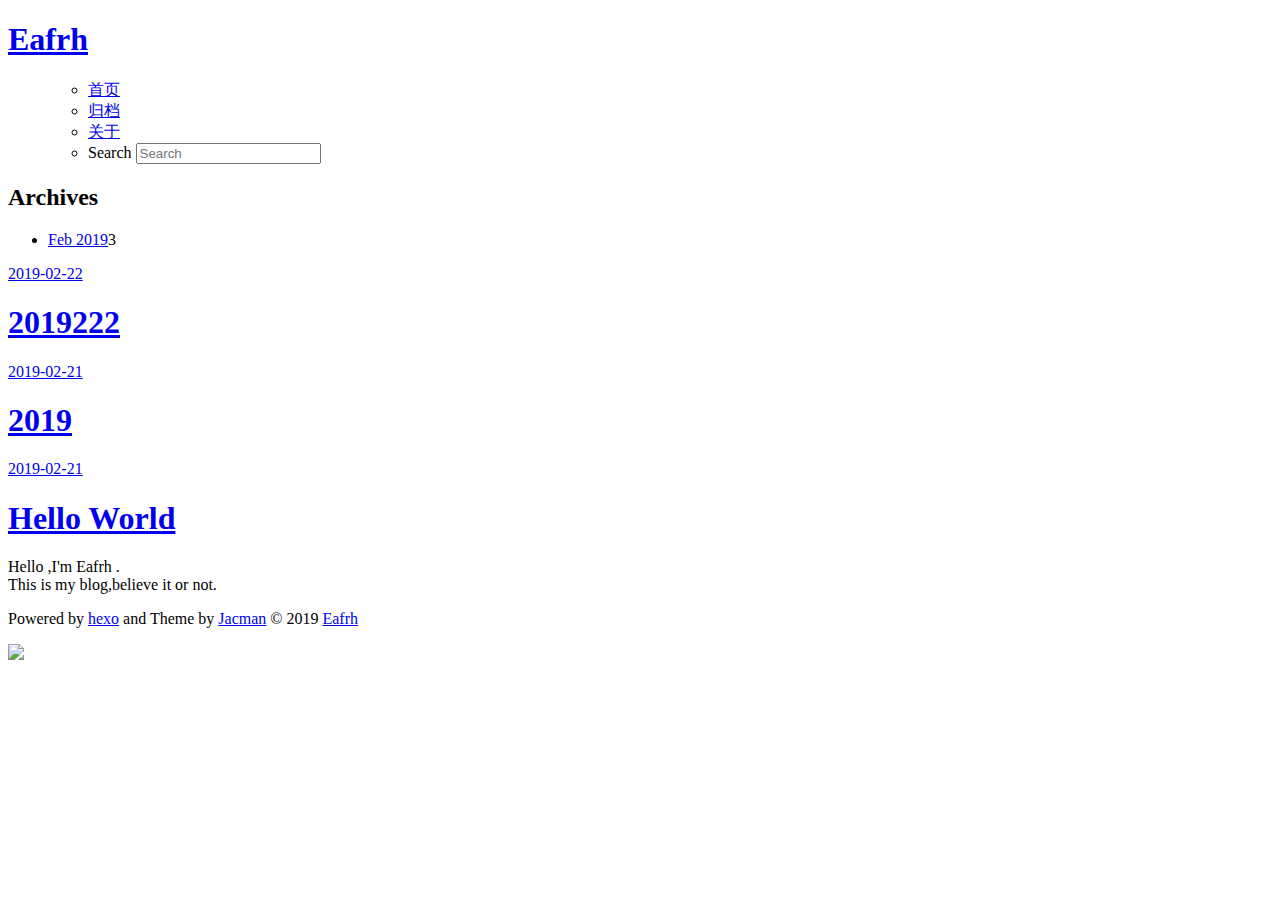
==== archives/index.html @ 582aca59 "Site updated: 2019-02-23 19:13:22" ====
<!DOCTYPE HTML>
<html>
<head><meta name="generator" content="Hexo 3.8.0">
  <meta charset="UTF-8">
  
    <title>Archives | Eafrh</title>
    <meta name="viewport" content="width=device-width, initial-scale=1,user-scalable=no">
    
    <meta name="author" content="Eafrh">
    

    
    <meta property="og:type" content="website">
<meta property="og:title" content="Eafrh">
<meta property="og:url" content="http://yoursite.com/archives/index.html">
<meta property="og:site_name" content="Eafrh">
<meta property="og:locale" content="default">
<meta name="twitter:card" content="summary">
<meta name="twitter:title" content="Eafrh">

    
    <link rel="alternative" href="/atom.xml" title="Eafrh" type="application/atom+xml">
    
    
    <link rel="icon" href="/img/earth.ico">
    
    
    <link rel="apple-touch-icon" href="/img/earth.icns">
    <link rel="apple-touch-icon-precomposed" href="/img/earth.icns">
    
    <link rel="stylesheet" href="/css/style.css">
</head>
</html>
    <body>
      <header>
        
<div>
		
			<div id="textlogo">
				<h1 class="site-name"><a href="/" title="Eafrh">Eafrh</a></h1>
				<h2 class="blog-motto"></h2>
			</div>
			<div class="navbar"><a class="navbutton navmobile" href="#" title="Menu">
			</a></div>
			<nav class="animated">
				<ul>
					<ul>
					 
						<li><a href="/">首页</a></li>
					
						<li><a href="/archives">归档</a></li>
					
						<li><a href="/about">关于</a></li>
					
					<li>
 					
					<form class="search" action="//google.com/search" method="get" accept-charset="utf-8">
						<label>Search</label>
						<input type="search" id="search" name="q" autocomplete="off" maxlength="20" placeholder="Search">
						<input type="hidden" name="q" value="site:yoursite.com">
					</form>
					
					</li>
				</ul>
			</ul></nav>			
</div>
      </header>
      <div id="container">
        

<div class="archive-title">
  <h2 class="archive-icon">Archives</h2>
  
  <div class="archiveslist archive-float clearfix">
   <ul class="archive-list"><li class="archive-list-item"><a class="archive-list-link" href="/archives/2019/02/">Feb 2019</a><span class="archive-list-count">3</span></li></ul>
 </div>
  
</div>
<div id="main" class="archive-part clearfix">
  <div id="archive-page">

  <section class="post" itemscope itemprop="blogPost">
  
    <a href="/2019/02/22/2019222/" title="2019222" itemprop="url">
  

    <time datetime="2019-02-21T16:17:32.000Z" itemprop="datePublished">2019-02-22</time>


    <h1 itemprop="name">2019222</h1>

  </a>
</section>

  <section class="post" itemscope itemprop="blogPost">
  
    <a href="/2019/02/21/2019/" title="2019" itemprop="url">
  

    <time datetime="2019-02-21T15:15:10.000Z" itemprop="datePublished">2019-02-21</time>


    <h1 itemprop="name">2019</h1>

  </a>
</section>

  <section class="post" itemscope itemprop="blogPost">
  
    <a href="/2019/02/21/hello-world/" title="Hello World" itemprop="url">
  

    <time datetime="2019-02-21T15:05:26.982Z" itemprop="datePublished">2019-02-21</time>


    <h1 itemprop="name">Hello World</h1>

  </a>
</section>


  </div>
</div>

      </div>
      <footer><div id="footer">
	
	<div class="line">
		<span></span>
		<div class="author"></div>
	</div>
	
	
	<section class="info">
		<p> Hello ,I&#39;m Eafrh . <br>
			This is my blog,believe it or not.</p>
	</section>
	 
	<div class="social-font">
		
		
		
		
		
		
		
		
		
		
	</div>
			
		

		<p class="copyright">
		Powered by <a href="http://hexo.io" target="_blank" title="hexo">hexo</a> and Theme by <a href="https://github.com/wuchong/jacman" target="_blank" title="Jacman">Jacman</a> © 2019 
		
		<a href="/about" target="_blank" title="Eafrh">Eafrh</a>
		
		
		</p>
</div>
</footer>
      <script src="/js/jquery-2.0.3.min.js"></script>
<script src="/js/jquery.imagesloaded.min.js"></script>
<script src="/js/gallery.js"></script>
<script src="/js/jquery.qrcode-0.12.0.min.js"></script>

<script type="text/javascript">
$(document).ready(function(){ 
  $('.navbar').click(function(){
    $('header nav').toggleClass('shownav');
  });
  var myWidth = 0;
  function getSize(){
    if( typeof( window.innerWidth ) == 'number' ) {
      myWidth = window.innerWidth;
    } else if( document.documentElement && document.documentElement.clientWidth) {
      myWidth = document.documentElement.clientWidth;
    };
  };
  var m = $('#main'),
      a = $('#asidepart'),
      c = $('.closeaside'),
      o = $('.openaside');
  c.click(function(){
    a.addClass('fadeOut').css('display', 'none');
    o.css('display', 'block').addClass('fadeIn');
    m.addClass('moveMain');
  });
  o.click(function(){
    o.css('display', 'none').removeClass('beforeFadeIn');
    a.css('display', 'block').removeClass('fadeOut').addClass('fadeIn');      
    m.removeClass('moveMain');
  });
  $(window).scroll(function(){
    o.css("top",Math.max(80,260-$(this).scrollTop()));
  });
  
  $(window).resize(function(){
    getSize(); 
    if (myWidth >= 1024) {
      $('header nav').removeClass('shownav');
    }else{
      m.removeClass('moveMain');
      a.css('display', 'block').removeClass('fadeOut');
      o.css('display', 'none');
        
    }
  });
});
</script>












<link rel="stylesheet" href="/fancybox/jquery.fancybox.css" media="screen" type="text/css">
<script src="/fancybox/jquery.fancybox.pack.js"></script>
<script type="text/javascript">
$(document).ready(function(){ 
  $('.article-content').each(function(i){
    $(this).find('img').each(function(){
      if ($(this).parent().hasClass('fancybox')) return;
      var alt = this.alt;
      if (alt) $(this).after('<span class="caption">' + alt + '</span>');
      $(this).wrap('<a href="' + this.src + '" title="' + alt + '" class="fancybox"></a>');
    });
    $(this).find('.fancybox').each(function(){
      $(this).attr('rel', 'article' + i);
    });
  });
  if($.fancybox){
    $('.fancybox').fancybox();
  }
}); 
</script>



<!-- Analytics Begin -->





<!-- Analytics End -->

<!-- Totop Begin -->

	<div id="totop">
	<a title="Back to Top"><img src="/img/scrollup.png"></a>
	</div>
	<script src="/js/totop.js"></script>

<!-- Totop End -->

<!-- MathJax Begin -->
<!-- mathjax config similar to math.stackexchange -->


<!-- MathJax End -->

<!-- Tiny_search Begin -->

<!-- Tiny_search End -->

    </body>
   </html>
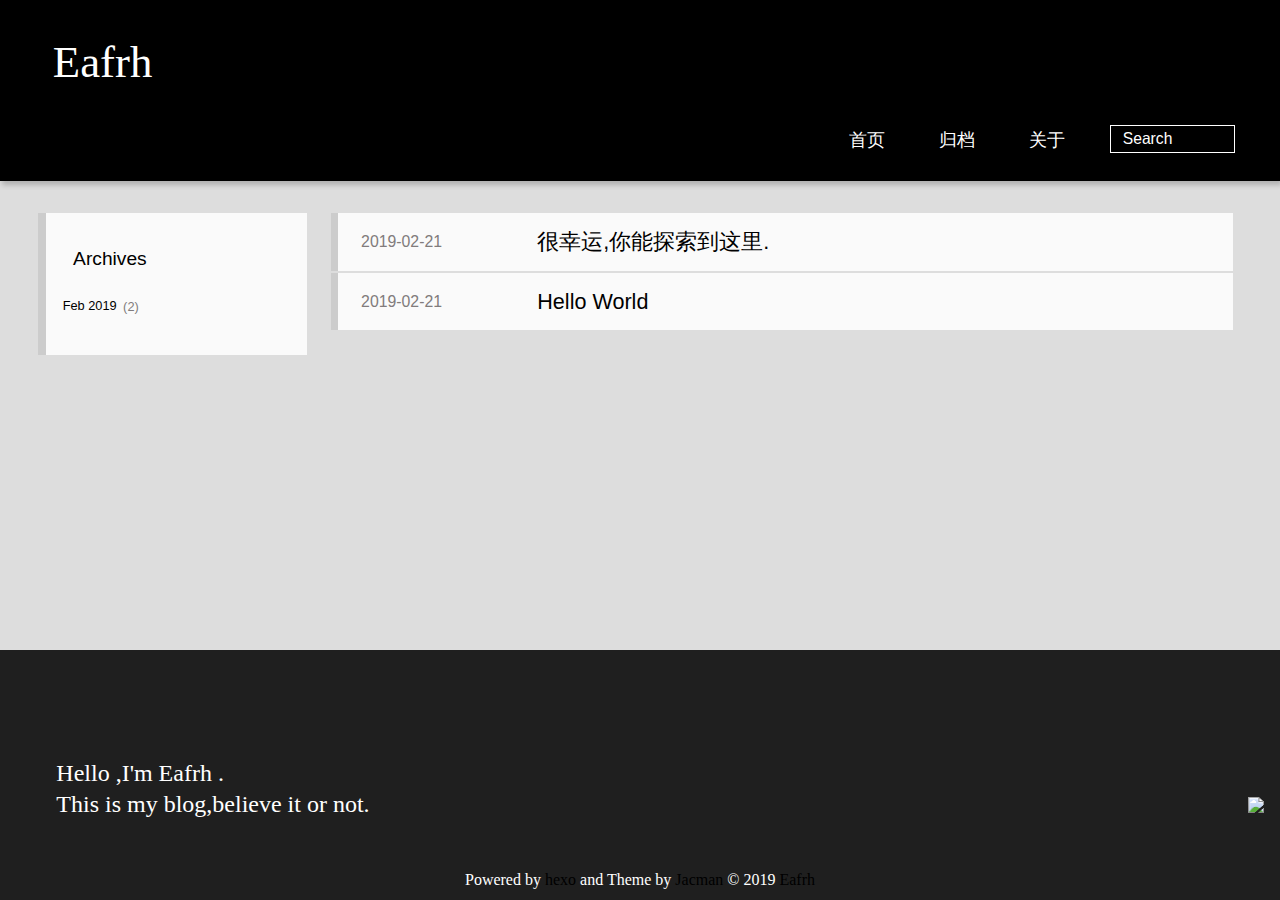
==== commit 88b2908d: "Site updated: 2019-02-23 19:33:35" ====
--- a/archives/index.html
+++ b/archives/index.html
@@ -73,7 +73,7 @@
   <h2 class="archive-icon">Archives</h2>
   
   <div class="archiveslist archive-float clearfix">
-   <ul class="archive-list"><li class="archive-list-item"><a class="archive-list-link" href="/archives/2019/02/">Feb 2019</a><span class="archive-list-count">3</span></li></ul>
+   <ul class="archive-list"><li class="archive-list-item"><a class="archive-list-link" href="/archives/2019/02/">Feb 2019</a><span class="archive-list-count">2</span></li></ul>
  </div>
   
 </div>
@@ -82,54 +82,36 @@
 
   <section class="post" itemscope itemprop="blogPost">
   
-    <a href="/2019/02/22/2019222/" title="2019222" itemprop="url">
-  
-
-    <time datetime="2019-02-21T16:17:32.000Z" itemprop="datePublished">2019-02-22</time>
-
-
-    <h1 itemprop="name">2019222</h1>
+    <a href="/2019/02/21/2019/" title="很幸运,你能探索到这里." itemprop="url">
+  
+
+    <time datetime="2019-02-21T15:15:10.000Z" itemprop="datePublished">2019-02-21</time>
+
+
+    <h1 itemprop="name">很幸运,你能探索到这里.</h1>
 
   </a>
 </section>
 
   <section class="post" itemscope itemprop="blogPost">
   
-    <a href="/2019/02/21/2019/" title="2019" itemprop="url">
-  
-
-    <time datetime="2019-02-21T15:15:10.000Z" itemprop="datePublished">2019-02-21</time>
-
-
-    <h1 itemprop="name">2019</h1>
+    <a href="/2019/02/21/hello-world/" title="Hello World" itemprop="url">
+  
+
+    <time datetime="2019-02-21T15:05:26.982Z" itemprop="datePublished">2019-02-21</time>
+
+
+    <h1 itemprop="name">Hello World</h1>
 
   </a>
 </section>
 
-  <section class="post" itemscope itemprop="blogPost">
-  
-    <a href="/2019/02/21/hello-world/" title="Hello World" itemprop="url">
-  
-
-    <time datetime="2019-02-21T15:05:26.982Z" itemprop="datePublished">2019-02-21</time>
-
-
-    <h1 itemprop="name">Hello World</h1>
-
-  </a>
-</section>
-
 
   </div>
 </div>
 
       </div>
       <footer><div id="footer">
-	
-	<div class="line">
-		<span></span>
-		<div class="author"></div>
-	</div>
 	
 	
 	<section class="info">
--- a/css/style.css
+++ b/css/style.css
@@ -0,0 +1,2360 @@
+html,
+body,
+div,
+span,
+applet,
+object,
+iframe,
+h1,
+h2,
+h3,
+h4,
+h5,
+h6,
+p,
+blockquote,
+pre,
+a,
+abbr,
+acronym,
+address,
+big,
+cite,
+code,
+del,
+dfn,
+em,
+img,
+ins,
+kbd,
+q,
+s,
+samp,
+small,
+strike,
+strong,
+sub,
+sup,
+tt,
+var,
+dl,
+dt,
+dd,
+ol,
+ul,
+li,
+fieldset,
+form,
+label,
+legend,
+table,
+caption,
+tbody,
+tfoot,
+thead,
+tr,
+th,
+td {
+  margin: 0;
+  padding: 0;
+  border: 0;
+  outline: 0;
+  font-weight: inherit;
+  font-style: inherit;
+  font-family: inherit;
+  font-size: 100%;
+  vertical-align: baseline;
+}
+body {
+  line-height: 1;
+  color: #000;
+  background: #fff;
+}
+ol,
+ul {
+  list-style: none;
+}
+table {
+  border-collapse: separate;
+  border-spacing: 0;
+  vertical-align: middle;
+}
+caption,
+th,
+td {
+  text-align: left;
+  font-weight: normal;
+  vertical-align: middle;
+}
+a img {
+  border: none;
+}
+/* custom Font*/
+@font-face {
+  font-family: "covered_by_your_graceregular";
+  font-weight: normal;
+  font-style: normal;
+  src: url("../font/coveredbyyourgrace-webfont.eot");
+  src: url("../font/coveredbyyourgrace-webfont.eot?#iefix") format('embedded-opentype'), url("../font/coveredbyyourgrace-webfont.svg#covered_by_your_graceregular") format('svg'), url("../font/coveredbyyourgrace-webfont.woff") format('woff'), url("../font/coveredbyyourgrace-webfont.ttf") format('truetype');
+}
+/* icon Font */
+@font-face {
+  font-family: "FontAwesome";
+  font-style: normal;
+  font-weight: normal;
+  src: url("../font/fontawesome-webfont.eot?v=#4.0.3");
+  src: url("../font/fontawesome-webfont.eot?#iefix&v=#4.0.3") format("embedded-opentype"), url("../font/fontawesome-webfont.woff?v=#4.0.3") format("woff"), url("../font/fontawesome-webfont.ttf?v=#4.0.3") format("truetype"), url("../font/fontawesome-webfont.svg#fontawesomeregular?v=#4.0.3") format("svg");
+}
+@font-face {
+  font-family: "fontdiao";
+  font-weight: normal;
+  font-style: normal;
+  src: url("../font/fontdiao.eot");
+  src: url("../font/fontdiao.eot?#iefix") format('embedded-opentype'), url("../font/fontdiao.svg#fontdiao") format('svg'), url("../font/fontdiao.woff") format('woff'), url("../font/fontdiao.ttf") format('truetype');
+}
+/* Public style */
+* {
+  -webkit-margin-before: 0;
+  -webkit-margin-after: 0;
+}
+body {
+  background: #ddd;
+  font-family: "Helvetica Neue", "Helvetica", "Microsoft YaHei", "WenQuanYi Micro Hei", Arial, sans-serif;
+  font-size: 100%;
+  color: #817c7c;
+  line-height: 1.5;
+  min-height: 100vh;
+  display: -webkit-flex;
+  display: -webkit-box;
+  display: -moz-box;
+  display: -webkit-flex;
+  display: -ms-flexbox;
+  display: box;
+  display: flex;
+  -webkit-flex-direction: column;
+  -webkit-box-orient: vertical;
+  -moz-box-orient: vertical;
+  -o-box-orient: vertical;
+  -webkit-flex-direction: column;
+  -ms-flex-direction: column;
+  flex-direction: column;
+}
+iframe {
+  margin-top: 10px;
+}
+small {
+  font-size: 80%;
+}
+sub,
+sup {
+  font-size: 75%;
+  line-height: 0;
+  position: relative;
+  vertical-align: baseline;
+}
+sup {
+  top: -0.5em;
+  padding-left: 0.3em;
+}
+sub {
+  bottom: -0.25em;
+}
+a {
+  text-decoration: none;
+  color: #817c7c;
+}
+a:hover,
+a:focus {
+  outline: 0;
+  text-decoration: none;
+  -webkit-transition: color 0.25s, background 0.5s;
+  -moz-transition: color 0.25s, background 0.5s;
+  -o-transition: color 0.25s, background 0.5s;
+  -ms-transition: color 0.25s, background 0.5s;
+  transition: color 0.25s, background 0.5s;
+}
+a:hover:before {
+  -webkit-transition: color 0.25s, background 0.5s;
+  -moz-transition: color 0.25s, background 0.5s;
+  -o-transition: color 0.25s, background 0.5s;
+  -ms-transition: color 0.25s, background 0.5s;
+  transition: color 0.25s, background 0.5s;
+}
+input:focus {
+  outline: none;
+}
+input,
+button {
+  margin: 0;
+  padding: 0;
+}
+input::-moz-focus-inner,
+button::-moz-focus-inner {
+  border: 0;
+  padding: 0;
+}
+h1 {
+  font-size: 1.5em;
+}
+.fa {
+  display: inline-block;
+  font-family: FontAwesome;
+  font-style: normal;
+  font-weight: normal;
+  line-height: 1;
+  -webkit-font-smoothing: antialiased;
+  -moz-osx-font-smoothing: grayscale;
+}
+.clearfix {
+  zoom: 1;
+}
+.clearfix:before,
+.clearfix:after {
+  content: "";
+  display: table;
+}
+.clearfix:after {
+  clear: both;
+}
+::-webkit-input-placeholder {
+  color: #fff;
+  padding: 2px 0 0 4px;
+}
+::-moz-placeholder {
+  color: #fff;
+  padding: 2px 0 0 4px;
+}
+:-ms-input-placeholder {
+  color: #fff;
+  padding: 2px 0 0 4px;
+}
+::-webkit-input-placeholder::before {
+  font-family: "FontAwesome";
+  -webkit-font-smoothing: antialiased;
+  -moz-osx-font-smoothing: grayscale;
+  content: "\f002";
+  padding-right: 4px;
+}
+::-moz-placeholder:before {
+  font-family: "FontAwesome";
+  -webkit-font-smoothing: antialiased;
+  -moz-osx-font-smoothing: grayscale;
+  content: "\f002";
+  padding-right: 4px;
+}
+:-ms-input-placeholder::before {
+  font-family: "FontAwesome";
+  -webkit-font-smoothing: antialiased;
+  -moz-osx-font-smoothing: grayscale;
+  content: "\f002";
+  padding-right: 4px;
+}
+input[type="search"]::-webkit-search-cancel-button,
+input[type="search"]::-webkit-search-decoration {
+  -webkit-appearance: none;
+}
+::-webkit-search-cancel-button:after {
+  font-family: "FontAwesome";
+  -webkit-font-smoothing: antialiased;
+  -moz-osx-font-smoothing: grayscale;
+  content: '\f00d';
+  color: #fff;
+  padding-right: 4px;
+}
+/* css3 animate */
+.animated {
+  -webkit-animation-fill-mode: both;
+  -moz-animation-fill-mode: both;
+  -o-animation-fill-mode: both;
+  -ms-animation-fill-mode: both;
+  animation-fill-mode: both;
+  -webkit-animation-duration: 1s;
+  -moz-animation-duration: 1s;
+  -o-animation-duration: 1s;
+  -ms-animation-duration: 1s;
+  animation-duration: 1s;
+}
+@-webkit-keyframes fadeIn {
+  0% {
+    opacity: 0;
+    -ms-filter: "progid:DXImageTransform.Microsoft.Alpha(Opacity=0)";
+    filter: alpha(opacity=0);
+  }
+  100% {
+    opacity: 1;
+    -ms-filter: none;
+    filter: none;
+  }
+}
+.fadeIn {
+  -webkit-animation-name: fadeIn;
+  -moz-animation-name: fadeIn;
+  -o-animation-name: fadeIn;
+  -ms-animation-name: fadeIn;
+  animation-name: fadeIn;
+}
+.fadeOut {
+  -webkit-animation-name: fadeOut;
+  -moz-animation-name: fadeOut;
+  -o-animation-name: fadeOut;
+  -ms-animation-name: fadeOut;
+  animation-name: fadeOut;
+}
+@-moz-keyframes fadeInDown {
+  0% {
+    opacity: 0;
+    -ms-filter: "progid:DXImageTransform.Microsoft.Alpha(Opacity=0)";
+    filter: alpha(opacity=0);
+    -webkit-transform: translateY(-20px);
+    -moz-transform: translateY(-20px);
+    -o-transform: translateY(-20px);
+    -ms-transform: translateY(-20px);
+    transform: translateY(-20px);
+  }
+  100% {
+    opacity: 1;
+    -ms-filter: none;
+    filter: none;
+    -webkit-transform: translateY(0);
+    -moz-transform: translateY(0);
+    -o-transform: translateY(0);
+    -ms-transform: translateY(0);
+    transform: translateY(0);
+  }
+}
+@-webkit-keyframes fadeInDown {
+  0% {
+    opacity: 0;
+    -ms-filter: "progid:DXImageTransform.Microsoft.Alpha(Opacity=0)";
+    filter: alpha(opacity=0);
+    -webkit-transform: translateY(-20px);
+    -moz-transform: translateY(-20px);
+    -o-transform: translateY(-20px);
+    -ms-transform: translateY(-20px);
+    transform: translateY(-20px);
+  }
+  100% {
+    opacity: 1;
+    -ms-filter: none;
+    filter: none;
+    -webkit-transform: translateY(0);
+    -moz-transform: translateY(0);
+    -o-transform: translateY(0);
+    -ms-transform: translateY(0);
+    transform: translateY(0);
+  }
+}
+@-o-keyframes fadeInDown {
+  0% {
+    opacity: 0;
+    -ms-filter: "progid:DXImageTransform.Microsoft.Alpha(Opacity=0)";
+    filter: alpha(opacity=0);
+    -webkit-transform: translateY(-20px);
+    -moz-transform: translateY(-20px);
+    -o-transform: translateY(-20px);
+    -ms-transform: translateY(-20px);
+    transform: translateY(-20px);
+  }
+  100% {
+    opacity: 1;
+    -ms-filter: none;
+    filter: none;
+    -webkit-transform: translateY(0);
+    -moz-transform: translateY(0);
+    -o-transform: translateY(0);
+    -ms-transform: translateY(0);
+    transform: translateY(0);
+  }
+}
+@keyframes fadeInDown {
+  0% {
+    opacity: 0;
+    -ms-filter: "progid:DXImageTransform.Microsoft.Alpha(Opacity=0)";
+    filter: alpha(opacity=0);
+    -webkit-transform: translateY(-20px);
+    -moz-transform: translateY(-20px);
+    -o-transform: translateY(-20px);
+    -ms-transform: translateY(-20px);
+    transform: translateY(-20px);
+  }
+  100% {
+    opacity: 1;
+    -ms-filter: none;
+    filter: none;
+    -webkit-transform: translateY(0);
+    -moz-transform: translateY(0);
+    -o-transform: translateY(0);
+    -ms-transform: translateY(0);
+    transform: translateY(0);
+  }
+}
+body >header {
+  width: 100%;
+  -webkit-box-shadow: 2px 4px 5px rgba(3,3,3,0.2);
+  box-shadow: 2px 4px 5px rgba(3,3,3,0.2);
+  background: url("../") center #000;
+  color: #fff;
+  padding: 1em 0 0.8em;
+}
+@media only screen and (min-width: 1024px) {
+  body >header {
+    padding: 1.8em 0 1.5em;
+  }
+}
+body >header >div {
+  width: 95%;
+  margin: 0 auto;
+  position: relative;
+  overflow: hidden;
+}
+@media only screen and (min-width: 1024px) {
+  body >header >div {
+    width: 93%;
+  }
+}
+body >header a {
+  display: block;
+  color: #fff;
+}
+#imglogo {
+  float: left;
+  width: 4em;
+  height: 4em;
+}
+@media only screen and (min-width: 768px) {
+  #imglogo {
+    width: 5em;
+  }
+}
+@media only screen and (min-width: 1024px) {
+  #imglogo {
+    width: 5.5em;
+  }
+}
+#imglogo img {
+  width: 4em;
+}
+@media only screen and (min-width: 768px) {
+  #imglogo img {
+    width: 5em;
+  }
+}
+@media only screen and (min-width: 1024px) {
+  #imglogo img {
+    width: 5.5em;
+  }
+}
+#textlogo {
+  float: left;
+  width: 75%;
+  margin-left: 0.5em;
+}
+#textlogo h1.site-name {
+  width: 86%;
+  font-family: "covered_by_your_graceregular";
+  font-size: 200%;
+  line-height: 1.5;
+  -webkit-font-smoothing: antialiased;
+  -moz-osx-font-smoothing: grayscale;
+}
+@media only screen and (min-width: 768px) {
+  #textlogo h1.site-name {
+    font-size: 240%;
+  }
+}
+@media only screen and (min-width: 1024px) {
+  #textlogo h1.site-name {
+    font-size: 280%;
+  }
+}
+#textlogo h2.blog-motto {
+  font-size: 0.7em;
+  font-weight: normal;
+}
+@media only screen and (min-width: 768px) {
+  #textlogo h2.blog-motto {
+    font-size: 100%;
+  }
+}
+@media only screen and (min-width: 1024px) {
+  #textlogo h2.blog-motto {
+    font-size: 110%;
+  }
+}
+.navbar {
+  position: absolute;
+  width: 2em;
+  right: 0em;
+  top: 1em;
+  padding: 0.5em;
+}
+@media only screen and (min-width: 1024px) {
+  .navbar {
+    display: none;
+  }
+}
+.navbutton::before {
+  font-family: "FontAwesome";
+  -webkit-font-smoothing: antialiased;
+  -moz-osx-font-smoothing: grayscale;
+  content: "\f0c9";
+}
+.navmobile::before {
+  padding-left: 1em;
+}
+header nav {
+  float: left;
+  width: 100%;
+  font-size: 112.5%;
+  padding-top: 0.5em;
+  max-height: 0.01em;
+  -webkit-transition: max-height 1s ease-out;
+  -moz-transition: max-height 1s ease-out;
+  -o-transition: max-height 1s ease-out;
+  -ms-transition: max-height 1s ease-out;
+  transition: max-height 1s ease-out;
+}
+@media only screen and (min-width: 568px) {
+  header nav {
+    width: 50%;
+  }
+}
+@media only screen and (min-width: 1024px) {
+  header nav {
+    float: right;
+    width: auto;
+    margin-top: 1em;
+    max-height: none;
+  }
+}
+@media only screen and (min-width: 1024px) {
+  header nav ul {
+    float: right;
+  }
+}
+@media only screen and (min-width: 1024px) {
+  header nav ul li {
+    float: left;
+  }
+}
+header nav ul li a {
+  padding: 0.2em 0 0.2em 1em;
+}
+@media only screen and (min-width: 1024px) {
+  header nav ul li a {
+    padding: 0.2em 1.5em;
+  }
+}
+header nav ul li a:hover {
+  background: #000;
+  color: #e9cd4c;
+}
+.shownav {
+  max-height: 40em;
+}
+.search {
+  padding: 0.1em 0 0 1em;
+}
+.search input {
+  -webkit-appearance: textfield;
+  font-size: 0.87em;
+  line-height: 1.7;
+  border: 1px solid #fff;
+  color: #fff;
+  background: transparent;
+  width: 80%;
+  padding-left: 0.5em;
+}
+@media only screen and (min-width: 1024px) {
+  .search input {
+    width: 8em;
+    -webkit-transition: 0.5s width;
+    -moz-transition: 0.5s width;
+    -o-transition: 0.5s width;
+    -ms-transition: 0.5s width;
+    transition: 0.5s width;
+  }
+  .search input:focus {
+    width: 15em;
+  }
+}
+.search label {
+  display: none;
+}
+/* index layout */
+#container {
+  -webkit-flex: 1;
+  width: 95%;
+  margin: 0 auto;
+  overflow: hidden;
+}
+@media only screen and (min-width: 768px) {
+  #container {
+    width: 96%;
+  }
+}
+@media only screen and (min-width: 1024px) {
+  #container {
+    width: 94%;
+  }
+}
+@media only screen and (min-width: 1560px) {
+  #container {
+    width: 82%;
+  }
+}
+#main {
+  margin: 1em 0 0;
+  line-height: 1.8;
+}
+@media only screen and (min-width: 1024px) {
+  #main {
+    margin: 2em 0 0;
+    width: 75%;
+    float: left;
+    -webkit-transition: margin 0.5s ease-out;
+    -moz-transition: margin 0.5s ease-out;
+    -o-transition: margin 0.5s ease-out;
+    -ms-transition: margin 0.5s ease-out;
+    transition: margin 0.5s ease-out;
+  }
+}
+#main section.post {
+  background: #fafafa;
+  margin-bottom: 0.125em;
+}
+#main section.post a {
+  display: block;
+  border-left: 0.5em solid #ccc;
+  -webkit-transition: border-left 0.45s;
+  -moz-transition: border-left 0.45s;
+  -o-transition: border-left 0.45s;
+  -ms-transition: border-left 0.45s;
+  transition: border-left 0.45s;
+  padding: 0.5em;
+}
+@media only screen and (min-width: 768px) {
+  #main section.post a {
+    padding: 1em;
+  }
+}
+#main section.post a:hover {
+  border-left: 0.5em solid #000;
+}
+#main section.post a h1 {
+  color: #000;
+  line-height: 2;
+}
+#main section.post a p {
+  color: #817c7c;
+}
+#main section.post a time {
+  color: #817c7c;
+  display: block;
+  margin: 0.5em 0;
+  font-size: 0.9em;
+}
+#main article.post-expand {
+  background: #fafafa;
+  margin-bottom: 3.5em;
+}
+#main article.post-expand .img-logo {
+  max-width: 180px;
+  max-height: 96px;
+  display: block !important;
+  margin-right: 0.7em;
+  margin-left: 0.7em;
+  padding: 0;
+  float: right;
+  clear: right;
+}
+#main article.post-expand .img-topic {
+  max-width: 300px;
+  max-height: 1800px;
+  display: block !important;
+  margin-left: 0.7em;
+  margin-right: 0.7em;
+  padding: 0;
+  float: right;
+  clear: right;
+}
+#main article.post-expand .article-more-link a {
+  display: inline-block;
+  line-height: 1em;
+  padding: 6px 15px;
+  border-radius: 15px;
+  background: #ddd;
+  color: #817c7c;
+  text-decoration: none;
+}
+#main article.post-expand .article-more-link a:hover {
+  background: #000;
+  color: #fff;
+  text-decoration: none;
+}
+#archive-page section.post a {
+  font-size: 0.9em;
+  padding: 0.5em !important;
+}
+@media only screen and (min-width: 768px) {
+  #archive-page section.post a time {
+    padding-left: 1em;
+  }
+}
+.moveMain {
+  margin-left: 10% !important;
+}
+.unexpand .prev {
+  border-left: 0.5em solid #ccc;
+}
+.unexpand .prev:hover {
+  border-left: 0.5em solid #000;
+}
+#page-nav {
+  background: #fafafa;
+  text-align: center;
+  overflow: hidden;
+}
+#page-nav a {
+  display: inline-block;
+  padding: 0.5em 1em;
+}
+#page-nav a {
+  color: #000;
+}
+#page-nav a:hover {
+  background: #ccc;
+  color: #000;
+}
+#page-nav .prev {
+  float: left;
+  -webkit-transition: border-left 0.5s;
+  -moz-transition: border-left 0.5s;
+  -o-transition: border-left 0.5s;
+  -ms-transition: border-left 0.5s;
+  transition: border-left 0.5s;
+}
+#page-nav .prev span:before {
+  font-family: "FontAwesome";
+  -webkit-font-smoothing: antialiased;
+  -moz-osx-font-smoothing: grayscale;
+  content: "\f053";
+  padding-right: 0.5em;
+}
+#page-nav .next {
+  float: right;
+}
+#page-nav .next span:before {
+  font-family: "FontAwesome";
+  -webkit-font-smoothing: antialiased;
+  -moz-osx-font-smoothing: grayscale;
+  content: "\f054";
+  padding-left: 0.5em;
+}
+#page-nav .page-number {
+  display: none;
+  padding: 0.5em 1em;
+}
+@media only screen and (min-width: 768px) {
+  #page-nav .page-number {
+    display: inline-block;
+  }
+}
+#page-nav .current {
+  color: #b8b8b8;
+  font-weight: bold;
+}
+#page-nav .space {
+  color: #000;
+}
+/* page layout */
+@media only screen and (min-width: 1024px) {
+  .page {
+    margin-left: 10% !important;
+  }
+}
+/* archive layout */
+.category-icon:before,
+.tag-icon:before,
+.archive-icon:before {
+  font-family: "FontAwesome";
+  -webkit-font-smoothing: antialiased;
+  -moz-osx-font-smoothing: grayscale;
+  color: #ccc;
+  font-size: 100%;
+  padding-right: 0.3em;
+}
+.category-icon:before {
+  content: "\f07b";
+}
+.tag-icon:before {
+  content: "\f02c";
+}
+.archive-icon:before {
+  content: "\f187";
+}
+.archive-title {
+  margin: 1em 0;
+  padding: 2em;
+  background: #fafafa;
+  border-left: 0.5em solid #ccc;
+}
+@media only screen and (min-width: 1024px) {
+  .archive-title {
+    margin: 2em 0;
+    width: 18.5%;
+    padding-left: 0.5%;
+    float: left;
+  }
+}
+.archive-title h2 {
+  width: 90%;
+  color: #000;
+  font-size: 120%;
+}
+.archive-title a {
+  color: #000;
+  -webkit-transition: color 0.5s;
+  -moz-transition: color 0.5s;
+  -o-transition: color 0.5s;
+  -ms-transition: color 0.5s;
+  transition: color 0.5s;
+}
+.archive-title a:hover {
+  color: #000;
+  -webkit-transition: color 0.5s;
+  -moz-transition: color 0.5s;
+  -o-transition: color 0.5s;
+  -ms-transition: color 0.5s;
+  transition: color 0.5s;
+}
+.current {
+  color: #ea6753 !important;
+}
+@media only screen and (min-width: 768px) {
+  .archive-part {
+    min-height: 200px;
+  }
+}
+@media only screen and (min-width: 1024px) {
+  .archive-part {
+    float: right;
+    margin-left: 2% !important;
+  }
+}
+.archive-part section.post {
+  width: 100%;
+}
+.archive-part section.post time {
+  font-size: 1.1em !important;
+  float: left;
+}
+@media only screen and (max-width: 568px) {
+  .archive-part section.post time {
+    width: 100%;
+  }
+}
+@media only screen and (min-width: 568px) {
+  .archive-part section.post time {
+    width: 20%;
+  }
+}
+@media only screen and (min-width: 768px) {
+  .archive-nav {
+    width: 100%;
+    float: left;
+    margin-top: 1em;
+  }
+}
+/* tags&categories layout */
+.all-list-box {
+  min-height: 400px;
+}
+.post,
+.page,
+.link,
+.photo {
+  background: #fafafa;
+}
+.post a,
+.page a,
+.link a,
+.photo a {
+  color: #000;
+}
+.post a:hover,
+.page a:hover,
+.link a:hover,
+.photo a:hover {
+  color: #ea6753;
+}
+@media only screen and (min-width: 768px) {
+  article header.article-info {
+    border-bottom: 1px solid #dbdbdb;
+  }
+}
+article header.article-info >h1 {
+  padding: 0.2em 3%;
+  font-size: 170%;
+  line-height: 1.5;
+  word-wrap: break-word;
+  word-break: normal;
+  -webkit-font-smoothing: antialiased;
+  -moz-osx-font-smoothing: grayscale;
+  border-left: 5px solid #000;
+}
+@media only screen and (min-width: 1024px) {
+  article header.article-info >h1 {
+    font-size: 200%;
+    padding-top: 0.3em;
+  }
+}
+article header.article-info >p.article-author {
+  padding: 0.3em 4% 0.3em 0;
+  text-align: right;
+  border-bottom: 1px solid #dbdbdb;
+}
+@media only screen and (min-width: 768px) {
+  article header.article-info >p.article-author {
+    float: right;
+    border-bottom: none;
+  }
+}
+article header.article-info >p.article-time {
+  padding-top: 0.5em;
+  font-size: 0.8em;
+  text-align: center;
+  margin-bottom: -2.7em;
+}
+@media only screen and (min-width: 768px) {
+  article header.article-info >p.article-time {
+    float: right;
+    margin-right: 1em;
+    padding-top: 0.1em;
+    font-size: 0.9em;
+  }
+}
+article header.article-info >p.article-time:before {
+  font-family: "FontAwesome";
+  font-size: 130%;
+  content: "\f017";
+  -webkit-font-smoothing: antialiased;
+  -moz-osx-font-smoothing: grayscale;
+}
+article .article-content {
+  padding: 1.5em 4%;
+  color: #413f3f;
+  font-size: 100%;
+}
+article .article-content:before,
+article .article-content:after {
+  content: "";
+  display: block;
+  clear: both;
+}
+article .article-content .kb {
+  padding: 0.1em 0.6em;
+  border: 1px solid #ccc;
+  background-color: code-color;
+  color: #8f8f8f;
+  -webkit-box-shadow: 0 1px 0 rgba(0,0,0,0.2), 0 0 0 2px #fff inset;
+  box-shadow: 0 1px 0 rgba(0,0,0,0.2), 0 0 0 2px #fff inset;
+  border-radius: 3px;
+  display: inline-block;
+  margin: 0 0.1em;
+  text-shadow: 0 1px 0 #fff;
+  line-height: 1.5;
+  white-space: nowrap;
+}
+article .article-content h1,
+article .article-content h2 {
+  font-size: 180%;
+  line-height: 1.2em;
+  padding-bottom: 0.3em;
+  margin-top: 1.5em;
+  border-bottom: 2px solid #dbdbdb;
+}
+article .article-content h3 {
+  font-size: 140%;
+  line-height: 1em;
+  margin-top: 1.3em;
+}
+article .article-content h4,
+article .article-content h5,
+article .article-content h6 {
+  font-size: 140%;
+}
+article .article-content h1,
+article .article-content h2,
+article .article-content h3,
+article .article-content h4,
+article .article-content h5,
+article .article-content h6 {
+  color: #333;
+  -webkit-font-smoothing: antialiased;
+  -moz-osx-font-smoothing: grayscale;
+}
+article .article-content h1 >code,
+article .article-content h2 >code,
+article .article-content h3 >code,
+article .article-content h4 >code,
+article .article-content h5 >code,
+article .article-content h6 >code {
+  color: #a3a3a3;
+}
+article .article-content hr {
+  border: 1px solid #dbdbdb;
+}
+article .article-content strong {
+  font-weight: bold;
+}
+article .article-content em {
+  font-style: italic;
+}
+article .article-content acronym,
+article .article-content abbr {
+  border-bottom: 1px dotted;
+}
+article .article-content blockquote {
+  border-left: 0.2em solid #000;
+  margin: 0.65em 0 0.65em 1%;
+  padding-left: 1%;
+  line-height: 1.5;
+  font-size: 100%;
+  color: #808080;
+}
+article .article-content blockquote footer {
+  background: #fafafa;
+  padding: 0;
+  margin: 0;
+  font-size: 80%;
+  line-height: 1em;
+}
+article .article-content blockquote cite {
+  font-style: italic;
+  padding-left: 0.5em;
+}
+article .article-content ul,
+article .article-content ol {
+  padding-left: 1.5em;
+  font-size: 100%;
+  padding-top: 0.7em;
+}
+@media only screen and (min-width: 768px) {
+  article .article-content ul,
+  article .article-content ol {
+    padding-left: 1.5em;
+  }
+}
+article .article-content ul li {
+  list-style: disc;
+  text-align: match-parent;
+}
+article .article-content ol li {
+  list-style-type: decimal;
+}
+article .article-content dl dt {
+  font-weight: blod;
+}
+article .article-content ul li>code,
+article .article-content ol li>code,
+article .article-content p code,
+article .article-content strong code,
+article .article-content em code,
+article .article-content table th>code,
+article .article-content table td>code {
+  font-family: Monaco, Menlo, Consolas, Courier New, monospace;
+  background: #eee;
+  color: #d14;
+  border: 1px solid #d6d6d6;
+  padding: 0 5px;
+  margin: 0 2px;
+  font-size: 90%;
+  white-space: nowrap;
+  text-shadow: 0 1px #fff;
+  -webkit-border-radius: 0.25em;
+  border-radius: 0.25em;
+}
+article .article-content p {
+  line-height: 1.5;
+  margin-top: 0.7em;
+}
+@media only screen and (min-width: 1024px) {
+  article .article-content p {
+    margin-top: 1em;
+  }
+}
+article .article-content img,
+article .article-content video,
+article .article-content figure img {
+  max-width: 100%;
+  height: auto;
+  vertical-align: middle;
+  padding-top: 0.5em;
+}
+@media only screen and (min-width: 1024px) {
+  article .article-content img,
+  article .article-content video,
+  article .article-content figure img {
+    padding-top: 0.7em;
+  }
+}
+article .article-content .img-topic,
+article .article-content .img-logo {
+  display: none;
+}
+article .article-content .img-center {
+  display: block;
+  margin: auto;
+}
+article .article-content .img-shadow {
+  -webkit-box-shadow: 0 0 2px 3px #ddd;
+  box-shadow: 0 0 2px 3px #ddd;
+}
+article .article-content figcaption,
+article .article-content .caption {
+  display: block;
+  margin-top: 0.3em;
+  color: #808080;
+  position: relative;
+  font-size: 0.9em;
+  padding-left: 1.3em;
+}
+article .article-content figcaption:before,
+article .article-content .caption:before {
+  content: '\f040';
+  position: absolute;
+  font: 0.9em "FontAwesome";
+  position: absolute;
+  left: 0;
+  top: 0.3em;
+}
+article .article-content .video-container {
+  position: relative;
+  padding-top: 56%;
+  height: 0;
+  overflow: hidden;
+}
+article .article-content .video-container iframe,
+article .article-content .video-container object,
+article .article-content .video-container embed {
+  position: absolute;
+  top: 0;
+  left: 0;
+  width: 100%;
+  height: 100%;
+  margin-top: 0;
+}
+article .article-content table {
+  max-width: 100%;
+  border-collapse: collapse;
+  border-spacing: 0;
+  margin-top: 1em;
+}
+article .article-content table th {
+  font-weight: bold;
+  border-bottom: 2px solid #dbdbdb;
+  padding: 0.5em;
+  line-height: 1.3em;
+}
+article .article-content table td {
+  border-bottom: 1px solid #dbdbdb;
+  padding: 0.5em;
+  line-height: 1.3em;
+}
+article .article-content .pullquote {
+  text-align: left;
+  width: 45%;
+  margin: 0;
+  border: none;
+}
+article .article-content .left {
+  margin-left: 0.5em;
+  margin-right: 1em;
+  float: left;
+}
+article .article-content .right {
+  margin-right: 0.5em;
+  margin-left: 1em;
+  float: right;
+}
+footer.article-footer {
+  background: #fafafa;
+  padding: 0 4%;
+  margin: 0;
+  border-top: 1px solid #dbdbdb;
+}
+.article-share {
+  float: right;
+  width: 100%;
+}
+@media only screen and (min-width: 568px) {
+  .article-share {
+    width: 60%;
+  }
+}
+@media only screen and (min-width: 768px) {
+  .article-share {
+    width: 16.5em;
+  }
+}
+.article-share .share-jiathis {
+  padding: 0.5em 0;
+  margin-top: 0.3em;
+}
+.share span {
+  float: right;
+  height: 3em;
+  width: 1em;
+  margin-right: 0.5em;
+  position: relative;
+  color: #d6d6d6;
+}
+.share span:before {
+  font-family: "FontAwesome";
+  content: "\f064";
+  font-size: 1em;
+  -webkit-font-smoothing: antialiased;
+  -moz-osx-font-smoothing: grayscale;
+  width: 1.5em;
+  height: 1.5em;
+  position: absolute;
+  top: 50%;
+  left: 50%;
+  margin-top: -0.75em;
+  margin-left: -0.75em;
+}
+.share a {
+  float: right;
+  width: 3em;
+  height: 3em;
+  display: block;
+  position: relative;
+}
+.share a:before {
+  font-size: 1.2em;
+  font-family: "FontAwesome";
+  text-align: center;
+  color: #817c7c;
+  -webkit-font-smoothing: antialiased;
+  -moz-osx-font-smoothing: grayscale;
+  width: 1.5em;
+  height: 1.5em;
+  position: absolute;
+  top: 50%;
+  left: 50%;
+  margin-top: -0.75em;
+  margin-left: -0.75em;
+}
+.share a:hover:before {
+  color: #fff;
+}
+.article-share-twitter:before {
+  content: "\f099";
+}
+.article-share-twitter:hover {
+  background: #00aced;
+  text-shadow: 0 1px #008abe;
+}
+.article-share-facebook:before {
+  content: "\f09a";
+}
+.article-share-facebook:hover {
+  background: #3b5998;
+  text-shadow: 0 1px #2f477a;
+}
+.article-share-weibo:before {
+  content: "\f18a";
+}
+.article-share-weibo:hover {
+  background: #c64d3e;
+  text-shadow: 0 1px #a13c2f;
+}
+.article-share-qrcode:before {
+  font-family: "fontdiao" !important;
+  content: "\f132";
+}
+.article-share-qrcode:hover {
+  background: #49ae0f;
+  text-shadow: 0 1px #3a8b0c;
+}
+.article-share-renren:before {
+  content: "\f18b";
+}
+.article-share-renren:hover {
+  background: #369;
+  text-shadow: 0 1px #29527a;
+}
+.article-back-to-top:before {
+  content: "\f062";
+}
+.article-back-to-top:hover {
+  background: #762c54;
+  text-shadow: 0 1px #5e2343;
+}
+.hoverqrcode {
+  background: #fff;
+  border: 3px solid #2ca6cb;
+  border-radius: 10px;
+  display: inline-block;
+  position: absolute;
+}
+.overlay {
+  display: none !important;
+}
+.comments-count {
+  color: #d6d6d6;
+  margin-top: 0.3em;
+  padding: 0.5em 0;
+  float: right;
+}
+.comments-count span:before {
+  font-family: "FontAwesome";
+  -webkit-font-smoothing: antialiased;
+  -moz-osx-font-smoothing: grayscale;
+  content: "\f075";
+}
+@media only screen and (max-width: 568px) {
+  .comments-count {
+    float: left;
+  }
+}
+.comments-count-link {
+  padding: 0.5em;
+  margin: 0 0.3em;
+}
+.comments-count-link:hover {
+  color: #fff !important;
+  background: #000;
+}
+.article-tags,
+.article-categories {
+  padding: 0.5em 0;
+  float: left;
+/**width 100%**/
+}
+@media only screen and (max-width: 568px) {
+  .article-tags,
+  .article-categories {
+    margin-right: 1em !important;
+  }
+}
+.article-tags {
+  color: #d6d6d6;
+}
+@media only screen and (max-width: 568px) {
+  .article-tags {
+    margin-left: 0;
+  }
+}
+.article-tags span {
+  position: relative;
+  float: left;
+  width: 1em;
+  height: 2em;
+  margin-right: 0.5em;
+}
+.article-tags span:before {
+  font-family: "FontAwesome";
+  -webkit-font-smoothing: antialiased;
+  -moz-osx-font-smoothing: grayscale;
+  width: 1.2em;
+  height: 1.2em;
+  position: absolute;
+  top: 50%;
+  left: 50%;
+  margin-top: -0.6em;
+  margin-left: -0.6em;
+  content: "\f02c";
+}
+.article-tags a {
+  float: left;
+  padding: 0 0.3em;
+  margin: 0.3em;
+  background: #e6e6e6;
+}
+.article-tags a:hover {
+  color: #fff;
+  background: #000;
+}
+.article-categories {
+  color: #d6d6d6;
+  margin-top: 0.3em;
+  margin-right: 3em;
+}
+.article-categories span:before {
+  font-family: "FontAwesome";
+  -webkit-font-smoothing: antialiased;
+  -moz-osx-font-smoothing: grayscale;
+  content: "\f07b";
+}
+.article-category-link {
+  padding: 0.5em;
+  margin: 0 0.3em;
+}
+.article-category-link:hover {
+  color: #fff !important;
+  background: #000;
+}
+.article-nav {
+  padding: 0 10%;
+}
+@media only screen and (min-width: 768px) {
+  .article-nav {
+    padding: 0 4%;
+  }
+}
+.article-nav strong {
+  font-size: 1em;
+  font-weight: bold;
+}
+.article-nav a {
+  display: block;
+  overflow: hidden;
+}
+.article-nav .prev a:hover,
+.article-nav .next a:hover {
+  background: #000;
+  color: #fff;
+}
+.article-nav .prev {
+  width: 100%;
+  float: left;
+}
+.article-nav .prev strong {
+  padding-left: 1.8em;
+}
+.article-nav .prev span:before {
+  font-family: "FontAwesome";
+  -webkit-font-smoothing: antialiased;
+  -moz-osx-font-smoothing: grayscale;
+  content: "\f053";
+  padding-right: 0.5em;
+}
+@media only screen and (min-width: 768px) {
+  .article-nav .prev {
+    width: 45%;
+    float: left;
+  }
+}
+.article-nav .next {
+  width: 100%;
+  float: left;
+  text-align: left;
+}
+.article-nav .next strong {
+  padding-left: 1.5em;
+}
+.article-nav .next span:before {
+  font-family: "FontAwesome";
+  -webkit-font-smoothing: antialiased;
+  -moz-osx-font-smoothing: grayscale;
+  content: "\f054";
+  padding-right: 0.5em;
+}
+@media only screen and (min-width: 768px) {
+  .article-nav .next {
+    width: 45%;
+    float: right;
+    text-align: right;
+  }
+  .article-nav .next strong {
+    padding-right: 1.8em;
+  }
+  .article-nav .next span:before {
+    content: none;
+  }
+  .article-nav .next span:after {
+    font-family: "FontAwesome";
+    -webkit-font-smoothing: antialiased;
+    -moz-osx-font-smoothing: grayscale;
+    content: "\f054";
+    padding-left: 0.5em;
+  }
+}
+section.comment {
+  padding: 0 4%;
+  margin: 1em 0;
+}
+.toc-article {
+  background: #eee;
+  margin: 1.6em 0 0 2em;
+  padding: 1em;
+  -webkit-border-radius: 4px;
+  border-radius: 4px;
+  border: 1px solid #ddd;
+}
+.toc-article strong {
+  padding: 0.3em 0;
+}
+.toc-article ul li {
+  list-style: disc;
+  text-align: match-parent;
+  margin: 0.5em 0;
+}
+.toc-article ol li {
+  list-style-type: decimal;
+  margin: 0.5em 0;
+}
+#toc {
+  line-height: 1.3em;
+  font-size: 0.8em;
+  float: right;
+}
+#toc .toc {
+  padding: 0;
+}
+#toc .toc li {
+  list-style-type: none;
+}
+#toc .toc-child {
+  padding-left: 1.5em;
+  padding-top: 0;
+}
+#toc.toc-aside {
+  display: none;
+  width: 13%;
+  position: fixed;
+  right: 2%;
+  top: 320px;
+  overflow: hidden;
+  line-height: 1.5em;
+  font-size: 1em;
+  color: #333;
+  opacity: 0.6;
+  -ms-filter: "progid:DXImageTransform.Microsoft.Alpha(Opacity=60)";
+  filter: alpha(opacity=60);
+  -webkit-transition: opacity 1s ease-out;
+  -moz-transition: opacity 1s ease-out;
+  -o-transition: opacity 1s ease-out;
+  -ms-transition: opacity 1s ease-out;
+  transition: opacity 1s ease-out;
+}
+#toc.toc-aside strong {
+  padding: 0.3em 0;
+  color: #817c7c;
+}
+#toc.toc-aside:hover {
+  -webkit-transition: opacity 0.3s ease-out;
+  -moz-transition: opacity 0.3s ease-out;
+  -o-transition: opacity 0.3s ease-out;
+  -ms-transition: opacity 0.3s ease-out;
+  transition: opacity 0.3s ease-out;
+  opacity: 1;
+  -ms-filter: none;
+  filter: none;
+}
+#toc.toc-aside a {
+  -webkit-transition: color 1s ease-out;
+  -moz-transition: color 1s ease-out;
+  -o-transition: color 1s ease-out;
+  -ms-transition: color 1s ease-out;
+  transition: color 1s ease-out;
+}
+#toc.toc-aside a:hover {
+  color: #000;
+  -webkit-transition: color 0.3s ease-out;
+  -moz-transition: color 0.3s ease-out;
+  -o-transition: color 0.3s ease-out;
+  -ms-transition: color 0.3s ease-out;
+  transition: color 0.3s ease-out;
+}
+.active {
+  color: #000 !important;
+}
+.openaside {
+  display: none;
+  position: fixed;
+  right: 7.5%;
+  top: 260px;
+}
+.openaside a {
+  display: block;
+  color: #fff;
+  border: 1px solid #fff;
+  border-radius: 5px;
+  background: #000;
+  padding: 0.2em 0.55em;
+}
+.openaside a::before {
+  font-family: "FontAwesome";
+  -webkit-font-smoothing: antialiased;
+  -moz-osx-font-smoothing: grayscale;
+  content: "\f0c9";
+}
+.closeaside {
+  display: none;
+}
+.closeaside a {
+  color: #000;
+}
+.closeaside a:hover {
+  color: #000;
+}
+.closeaside a::before {
+  font-family: "FontAwesome";
+  -webkit-font-smoothing: antialiased;
+  -moz-osx-font-smoothing: grayscale;
+  content: "\f0c9";
+}
+@media only screen and (min-width: 1024px) {
+  .closeaside {
+    display: block;
+    position: absolute;
+    right: 25px;
+    top: 22px;
+  }
+}
+#asidepart {
+  background: #fafafa;
+  margin: 1em 0 0;
+  padding: 0.5em 2% 1em;
+}
+@media only screen and (min-width: 1024px) {
+  #asidepart {
+    position: relative;
+    float: left;
+    width: 18%;
+    margin: 2em 0 0 3%;
+  }
+}
+.asidetitle {
+  font-size: 1.1em;
+  color: #000;
+  padding: 0 0 0.3125em 0;
+  border-bottom: 0.1875em solid #ccc;
+}
+.asidetitle a {
+  color: #000;
+}
+.asidetitle a:hover {
+  color: #000;
+  -webkit-transition: color 0.5s;
+  -moz-transition: color 0.5s;
+  -o-transition: color 0.5s;
+  -ms-transition: color 0.5s;
+  transition: color 0.5s;
+}
+@media only screen and (min-width: 768px) {
+  .categorieslist {
+    width: 45%;
+    float: left;
+    margin: 0 5% 0 0;
+  }
+}
+@media only screen and (min-width: 1024px) {
+  .categorieslist {
+    width: 100%;
+    float: none;
+    margin: 1em 0 0;
+  }
+}
+.categorieslist li {
+  border-bottom: 1px solid #ccc;
+}
+.categorieslist li a {
+  display: block;
+  padding: 0.5em 5%;
+}
+.categorieslist li a:hover {
+  color: #000;
+}
+.tagslist {
+  margin: 1em 0 0;
+}
+@media only screen and (min-width: 768px) {
+  .tagslist {
+    width: 45%;
+    float: left;
+    margin: 0 5% 0 0;
+  }
+}
+@media only screen and (min-width: 1024px) {
+  .tagslist {
+    width: 100%;
+    float: none;
+    margin: 1em 0 0;
+  }
+}
+.tagslist ul {
+  padding: 0.5em 0;
+}
+.tagslist ul li {
+  float: left;
+}
+.tagslist ul li a {
+  display: block;
+  margin: 0.3125em;
+  padding: 0.125em 0.3125em;
+  background: #dbdbdb;
+}
+.tagslist ul li a:hover {
+  color: #000;
+  background: #e6e6e6;
+}
+.rsspart {
+  background: #000;
+  width: 100%;
+}
+@media only screen and (min-width: 768px) {
+  .rsspart {
+    float: left;
+    width: 45%;
+    margin: 0 5% 0 0;
+  }
+}
+@media only screen and (min-width: 1024px) {
+  .rsspart {
+    width: 100%;
+    float: none;
+    margin: 1em 0 0;
+  }
+}
+.rsspart a {
+  color: #fff;
+  display: block;
+  padding: 0.625em 0;
+  text-align: center;
+}
+.rsspart a:hover {
+  color: #000;
+  background: #fafafa;
+}
+.rsspart a::before {
+  font-family: "FontAwesome";
+  -webkit-font-smoothing: antialiased;
+  -moz-osx-font-smoothing: grayscale;
+  padding-right: 0.5em;
+  content: "\f09e";
+}
+.archiveslist {
+  padding-right: 1em;
+}
+@media only screen and (min-width: 1024px) {
+  .archiveslist {
+    width: 100%;
+    float: none;
+    margin: 1em 0 0;
+  }
+}
+.archiveslist li {
+  font-size: 0.8em;
+  line-height: 2em;
+}
+.archiveslist li a {
+  padding: 0.5em;
+}
+.archiveslist li a:hover {
+  color: #000;
+  -webkit-transition: color 0.25s;
+  -moz-transition: color 0.25s;
+  -o-transition: color 0.25s;
+  -ms-transition: color 0.25s;
+  transition: color 0.25s;
+}
+.archiveslist .archive-list-count:before {
+  content: "(";
+}
+.archiveslist .archive-list-count:after {
+  content: ")";
+}
+.archive-list {
+  padding: 0.5em 0;
+}
+.archive-float ul {
+  padding: 0;
+}
+.archive-float li {
+  float: left;
+  margin: 0.3em;
+}
+@media only screen and (min-width: 1024px) {
+  .archive-float li {
+    float: none;
+  }
+}
+@media only screen and (min-width: 768px) {
+  .tagcloudlist {
+    width: 45%;
+    float: left;
+    margin: 0 5% 0 0;
+  }
+}
+@media only screen and (min-width: 1024px) {
+  .tagcloudlist {
+    width: 100%;
+    float: none;
+    margin: 1em 0 0;
+  }
+}
+.tagcloudlist .tagcloudlist a {
+  padding: 0.2em;
+  display: block;
+  float: left;
+}
+.tagcloudlist .tagcloudlist a:hover {
+  color: #000;
+  -webkit-transition: color 0.25s;
+  -moz-transition: color 0.25s;
+  -o-transition: color 0.25s;
+  -ms-transition: color 0.25s;
+  transition: color 0.25s;
+}
+.linkslist {
+  margin-top: 0.5em;
+}
+@media only screen and (min-width: 768px) {
+  .linkslist {
+    width: 45%;
+    float: left;
+    margin: 0 5% 0 0;
+  }
+}
+@media only screen and (min-width: 1024px) {
+  .linkslist {
+    width: 100%;
+    float: none;
+    margin: 1em 0 0;
+  }
+}
+.linkslist ul {
+  padding: 0.5em 0;
+}
+.linkslist ul a {
+  font-size: 1em;
+  line-height: 1.5;
+  display: block;
+  padding: 0 3%;
+}
+.linkslist ul a:hover {
+  color: #000;
+  -webkit-transition: color 0.25s;
+  -moz-transition: color 0.25s;
+  -o-transition: color 0.25s;
+  -ms-transition: color 0.25s;
+  transition: color 0.25s;
+}
+.weiboshow {
+  margin-top: 0.5em;
+}
+@media only screen and (min-width: 768px) {
+  .weiboshow {
+    width: 45%;
+    float: left;
+    margin: 0 5% 0 0;
+  }
+}
+@media only screen and (min-width: 1024px) {
+  .weiboshow {
+    width: 100%;
+    float: none;
+    margin: 1em 0 0;
+  }
+}
+.weiboshow iframe {
+  padding: 0.5em 0;
+}
+.doubanshow {
+  margin-top: 0.5em;
+}
+@media only screen and (min-width: 768px) {
+  .doubanshow {
+    width: 45%;
+    float: left;
+    margin: 0 5% 0 0;
+  }
+}
+@media only screen and (min-width: 1024px) {
+  .doubanshow {
+    width: 100%;
+    float: none;
+    margin: 1em 0 0;
+  }
+}
+.doubanshow div {
+  padding: 0.5em 0;
+}
+.github-card {
+  margin-top: 1.5em;
+}
+@media only screen and (min-width: 768px) {
+  .github-card {
+    width: 45%;
+    float: left;
+    margin: 0 5% 0 0;
+  }
+}
+@media only screen and (min-width: 1024px) {
+  .github-card {
+    width: 100%;
+    float: none;
+    margin: 1em 0 0;
+  }
+}
+.github-card div {
+  padding: 0.5em 0;
+}
+footer {
+  margin-top: 1em;
+  background: #1f1f1f;
+  padding: 0 2% 0.5em;
+}
+#footer {
+  width: 95%;
+  margin: 0 auto;
+  overflow: hidden;
+  position: relative;
+}
+#footer .line {
+  width: 100%;
+  height: 14em;
+  margin: 0 auto;
+}
+@media only screen and (min-width: 768px) {
+  #footer .line {
+    width: 10em;
+    float: left;
+    position: relative;
+  }
+}
+#footer .line span {
+  display: block;
+  width: 0.5em;
+  height: 6.25em;
+  border-right: 0.125em solid #fff;
+  margin: 0 auto;
+}
+@media only screen and (min-width: 768px) {
+  #footer .line span {
+    position: absolute;
+    left: 3em;
+    margin: 0 0 1.5em;
+  }
+}
+.author {
+  width: 6.875em;
+  height: 6.875em;
+  margin: 0 auto;
+  background: no-repeat url("../") left top;
+  -webkit-background-size: 6.875em 6.875em;
+  -moz-background-size: 6.875em 6.875em;
+  background-size: 6.875em 6.875em;
+  border-radius: 3.4375em;
+  -webkit-transition: -webkit-transform 2s ease-out;
+  -moz-transition: -moz-transform 2s ease-out;
+  -o-transition: -o-transform 2s ease-out;
+  -ms-transition: -ms-transform 2s ease-out;
+  transition: transform 2s ease-out;
+}
+.author:hover {
+  -webkit-transform: rotateZ(360deg);
+  -moz-transform: rotateZ(360deg);
+  -o-transform: rotateZ(360deg);
+  -ms-transform: rotateZ(360deg);
+  transform: rotateZ(360deg);
+}
+@media only screen and (min-width: 768px) {
+  .author {
+    position: absolute;
+    top: 6em;
+    margin: 0 0 1.5em;
+  }
+}
+.info {
+  font-family: "covered_by_your_graceregular";
+  -webkit-font-smoothing: antialiased;
+  -moz-osx-font-smoothing: grayscale;
+  font-size: 150%;
+  line-height: 1.3em;
+  width: 90%;
+  margin: 0 auto;
+  color: #fff;
+}
+@media only screen and (min-width: 768px) {
+  .info {
+    margin: 4.5em 0 2em 0;
+    float: left;
+    width: 75%;
+  }
+}
+.social-font {
+  width: 100%;
+  margin: 0 auto;
+  float: left;
+  padding-left: 3%;
+}
+@media only screen and (min-width: 568px) {
+  .social-font {
+    padding-left: 20%;
+  }
+}
+@media only screen and (min-width: 768px) {
+  .social-font {
+    width: 15em;
+    position: absolute;
+    right: -2em;
+    top: 3em;
+  }
+}
+.social-font a {
+  float: left;
+  display: block;
+  width: 14%;
+  color: #fff;
+  font-size: 185%;
+  padding: 0.5em;
+}
+@media only screen and (min-width: 1024px) {
+  .social-font a {
+    padding: 0.3em;
+  }
+}
+.social-font a:hover:before {
+  color: #000;
+}
+.icon-weibo:before,
+.icon-github:before,
+.icon-twitter:before,
+.icon-facebook:before,
+.icon-stack-overflow:before,
+.icon-email:before,
+.icon-google_plus:before,
+.icon-linkedin:before {
+  font-family: "FontAwesome";
+  -webkit-font-smoothing: antialiased;
+  -moz-osx-font-smoothing: grayscale;
+}
+.icon-weibo:before {
+  content: "\f18a";
+}
+.icon-github:before {
+  content: "\f09b";
+}
+.icon-twitter:before {
+  content: "\f099";
+}
+.icon-facebook:before {
+  content: "\f09a";
+}
+.icon-stack-overflow:before {
+  content: "\f16c";
+}
+.icon-email:before {
+  content: "\f003";
+}
+.icon-google_plus:before {
+  content: "\f0d5";
+}
+.icon-linkedin:before {
+  content: "\f08c";
+}
+.icon-douban:before {
+  font-family: "fontdiao";
+  -webkit-font-smoothing: antialiased;
+  -moz-osx-font-smoothing: grayscale;
+  content: "\f111";
+}
+.icon-zhihu:before {
+  font-family: "fontdiao";
+  -webkit-font-smoothing: antialiased;
+  -moz-osx-font-smoothing: grayscale;
+  content: "\f142";
+}
+.copyright {
+  -webkit-font-smoothing: antialiased;
+  -moz-osx-font-smoothing: grayscale;
+  font-family: "covered_by_your_graceregular";
+  width: 100%;
+  color: #fff;
+  text-align: center;
+}
+@media only screen and (min-width: 768px) {
+  .copyright {
+    float: left;
+  }
+}
+.copyright a {
+  color: #000;
+}
+.copyright a:hover {
+  color: #000;
+  text-decoration: underline;
+}
+.cc-license {
+  width: 100%;
+  float: left;
+  text-align: center;
+}
+.cc-license .cc-opacity {
+  opacity: 0.7;
+  -ms-filter: "progid:DXImageTransform.Microsoft.Alpha(Opacity=70)";
+  filter: alpha(opacity=70);
+  border-bottom: none;
+}
+.cc-license .cc-opacity:hover {
+  opacity: 0.9;
+  -ms-filter: "progid:DXImageTransform.Microsoft.Alpha(Opacity=90)";
+  filter: alpha(opacity=90);
+}
+.cc-license img {
+  display: inline-block;
+}
+.article-content pre,
+.article-content .highlight,
+.article-content .highlight pre {
+  background: #eee;
+  margin: 0.5em 0;
+  padding: 0.5em 2%;
+  color: #4d4d4c;
+  line-height: 1.5;
+  font-size: 0.8em;
+  -webkit-border-radius: 0.35em;
+  border-radius: 0.35em;
+  word-wrap: break-word;
+}
+@media only screen and (min-width: 568px) {
+  .article-content pre,
+  .article-content .highlight,
+  .article-content .highlight pre {
+    font-size: 0.9em;
+  }
+}
+.article-content .highlight .gutter pre,
+.article-content .gist .gist-file .gist-data .line-numbers {
+  color: #999;
+  font-size: 0.4em;
+}
+@media only screen and (min-width: 568px) {
+  .article-content .highlight .gutter pre,
+  .article-content .gist .gist-file .gist-data .line-numbers {
+    font-size: 0.9em;
+    line-height: 1.5;
+  }
+}
+.article-content pre {
+  font-family: Monaco, Menlo, Consolas, Courier New, monospace;
+}
+.article-content .highlight {
+  overflow: auto;
+  font-size: 0.4em;
+}
+@media only screen and (min-width: 568px) {
+  .article-content .highlight {
+    font-size: 0.9em;
+  }
+}
+.article-content .highlight pre {
+  border: none;
+  margin: 0;
+  padding: 0;
+}
+.article-content .highlight table {
+  margin: 0;
+  width: auto;
+}
+.article-content .highlight td {
+  border: none;
+  padding: 0;
+}
+.article-content .highlight figcaption {
+  zoom: 1;
+  font-size: 0.85em;
+  text-align: left;
+  color: #8e908c;
+  line-height: 1em;
+  padding: 0.5em 0;
+  margin-bottom: 0.5em;
+}
+.article-content .highlight figcaption:before,
+.article-content .highlight figcaption:after {
+  content: "";
+  display: table;
+}
+.article-content .highlight figcaption:after {
+  clear: both;
+}
+.article-content .highlight figcaption a {
+  float: right;
+}
+.article-content .highlight .gutter pre {
+  text-align: right;
+  padding-right: 1.5em;
+}
+.article-content .highlight .line {
+  height: 20px;
+}
+.article-content .gist {
+  margin: 0.5em 0;
+  background: #eee;
+  padding: 1em 2%;
+  -webkit-border-radius: 0.35em;
+  border-radius: 0.35em;
+}
+.article-content .gist .gist-file {
+  border: none;
+  font-family: Monaco, Menlo, Consolas, Courier New, monospace;
+  margin: 0;
+}
+.article-content .gist .gist-file .gist-data {
+  background: none;
+  border: none;
+}
+.article-content .gist .gist-file .gist-data .line-numbers {
+  background: none;
+  border: none;
+  padding: 0 1.5em 0 0;
+}
+.article-content .gist .gist-file .gist-data .line-data {
+  padding: 0 !important;
+}
+.article-content .gist .gist-file .highlight {
+  margin: 0;
+  padding: 0;
+  border: none;
+  background: #eee;
+}
+.article-content .gist .gist-file .gist-meta {
+  background: #eee;
+  color: #8e908c;
+  font: 0.85em "Georgia", serif;
+  text-shadow: 0 0;
+  padding: 0;
+  margin-top: 1em;
+}
+.article-content .gist .gist-file .gist-meta a {
+  color: #000;
+  font-weight: normal;
+}
+.article-content .gist .gist-file .gist-meta a:hover {
+  color: #000;
+}
+pre .comment,
+pre .title {
+  color: #8e908c;
+}
+pre .variable,
+pre .attribute,
+pre .tag,
+pre .regexp,
+pre .ruby .constant,
+pre .xml .tag .title,
+pre .xml .pi,
+pre .xml .doctype,
+pre .html .doctype,
+pre .css .id,
+pre .css .class,
+pre .css .pseudo {
+  color: #c82829;
+}
+pre .number,
+pre .preprocessor,
+pre .built_in,
+pre .literal,
+pre .params,
+pre .constant {
+  color: #f5871f;
+}
+pre .class,
+pre .ruby .class .title,
+pre .css .rules .attribute {
+  color: #718c00;
+}
+pre .string,
+pre .value,
+pre .inheritance,
+pre .header,
+pre .ruby .symbol,
+pre .xml .cdata {
+  color: #718c00;
+}
+pre .css .hexcolor {
+  color: #3e999f;
+}
+pre .function,
+pre .python .decorator,
+pre .python .title,
+pre .ruby .function .title,
+pre .ruby .title .keyword,
+pre .perl .sub,
+pre .javascript .title,
+pre .coffeescript .title {
+  color: #4271ae;
+}
+pre .keyword,
+pre .javascript .function {
+  color: #8959a8;
+}
+.gallery {
+  overflow: hidden;
+  position: relative;
+}
+.gallery:hover .control {
+  opacity: 1;
+  -ms-filter: none;
+  filter: none;
+}
+.gallery img {
+  min-width: 100%;
+  max-width: 100%;
+  height: auto;
+  position: absolute;
+  top: 0;
+  left: 0;
+  opacity: 0;
+  -ms-filter: "progid:DXImageTransform.Microsoft.Alpha(Opacity=0)";
+  filter: alpha(opacity=0);
+}
+.gallery .control {
+  opacity: 0;
+  -ms-filter: "progid:DXImageTransform.Microsoft.Alpha(Opacity=0)";
+  filter: alpha(opacity=0);
+  -webkit-transition: 0.3s;
+  -moz-transition: 0.3s;
+  -o-transition: 0.3s;
+  -ms-transition: 0.3s;
+  transition: 0.3s;
+}
+.gallery .prev,
+.gallery .next {
+  position: absolute;
+  top: 0;
+  width: 50%;
+  height: 100%;
+  cursor: pointer;
+}
+.gallery .prev:before,
+.gallery .next:before {
+  position: absolute;
+  font: 24px/1 "FontAwesome";
+  text-align: center;
+  width: 24px;
+  text-shadow: 0 0 15px rgba(0,0,0,0.5);
+  color: #fff;
+  margin-top: -12px;
+  top: 50%;
+}
+.gallery .prev {
+  left: 0;
+}
+.gallery .prev:before {
+  content: '\f053';
+  left: 10px;
+}
+.gallery .next {
+  right: 0;
+}
+.gallery .next:before {
+  content: '\f054';
+  right: 10px;
+}
+#totop {
+  position: fixed;
+  bottom: 5em;
+  right: 1em;
+  cursor: pointer;
+}
+@media only screen and (max-width: 1024px) {
+  #totop {
+    display: none !important;
+  }
+}
